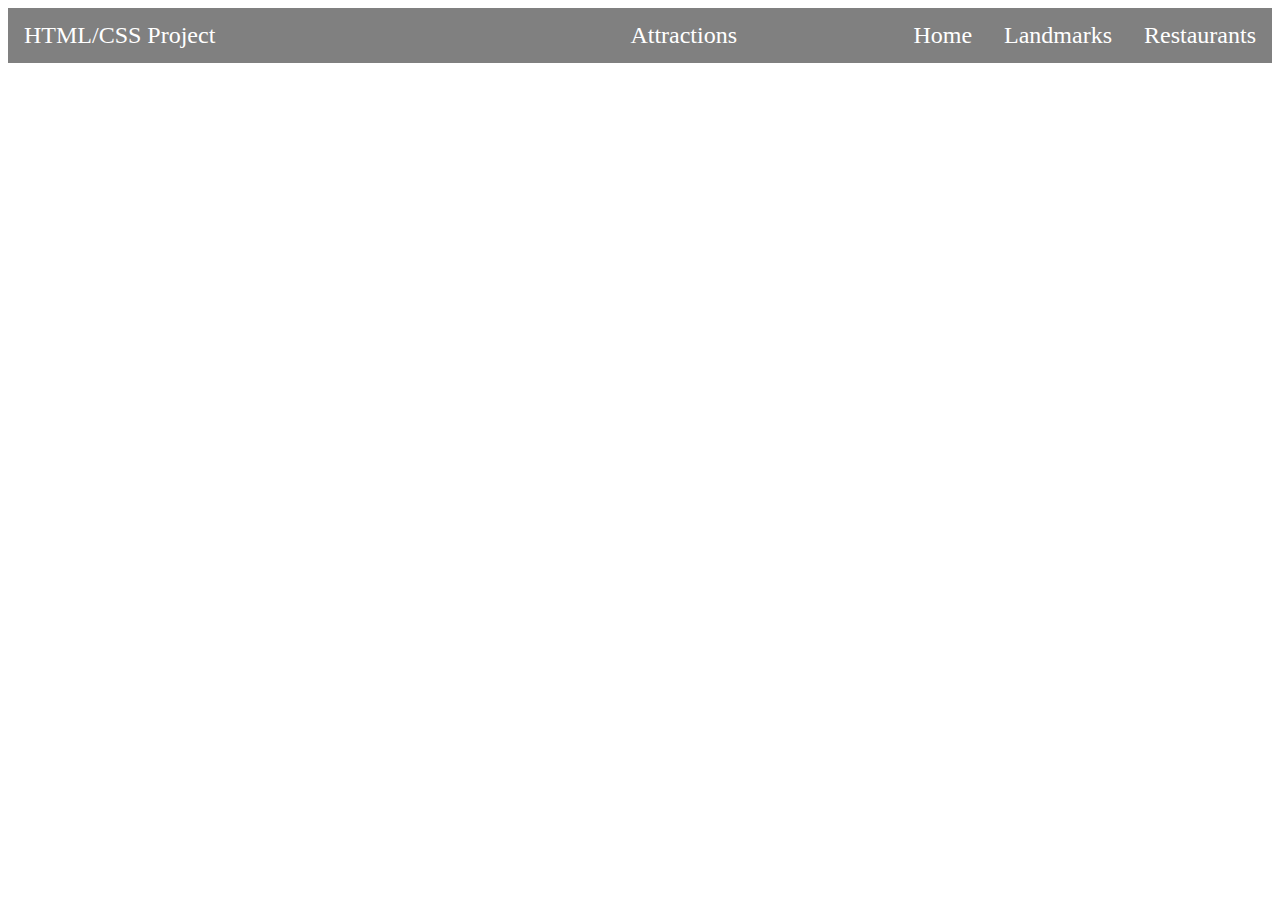
==== attractions.html @ 2b1c4d54 "Add files via upload" ====
<!DOCTYPE html>
<html lang="en">
<head>
    <meta charset="UTF-8">
    <meta http-equiv="X-UA-Compatible" content="IE=edge">
    <meta name="viewport" content="width=device-width, initial-scale=1.0">
    <title>Document</title>
    <link rel="stylesheet" href="styles.css">
</head>
<body>
    <ul>
        <li><a>HTML/CSS Project</a></li>
        <div class="pages">
            <li><a href="home.html" id="highlight">Home</a></li>
            <li><a href="landmarks.html" id="highlight">Landmarks</a></li>
            <li><a id="center">Attractions</a></li>
            <li><a href="restaurants.html" id="highlight">Restaurants</a></li>
        </div>
    </ul>
</body>
</html>
---- styles.css ----
ul {
    list-style-type: none;
    margin: 0;
    padding: 0;
    overflow: hidden;
    background-color: gray;
    font-size: 24px;
}

li{
    float: left;
}

.pages {
    float: right;
}

#center {
    position: absolute;
    left: 48%;
}
  
li a{
    display: block;
    color: white;
    text-align: center;
    padding: 14px 16px;
    text-decoration: none;
}
  
.pages li a#highlight:hover {
    background-color: #111;
}
  
h1, p {
    text-align: center;
}

img {
    width: 100%;
    object-fit: cover;
    border-radius: 15px;;
    height: 100%;
    grid-row: span 1;
}

#longIMG {
    grid-row: span 2;
}

@media only screen and (max-width: 768px) {
    .gallery {
        display: grid;
        grid-template-columns: 1; 
        grid-template-rows: auto;
        grid-gap: 10px;
    }
}

@media only screen and (min-width: 768px) {
    .gallery {
        display: grid;
        grid-template-columns: repeat(2, 1fr); 
        grid-template-rows: auto;
        grid-gap: 15px;
    }
}

@media only screen and (min-width: 1024px) {
    .gallery {
        display: grid;
        grid-template-columns: repeat(3, 1fr); 
        grid-template-rows: auto;
        grid-gap: 15px;
    }
}
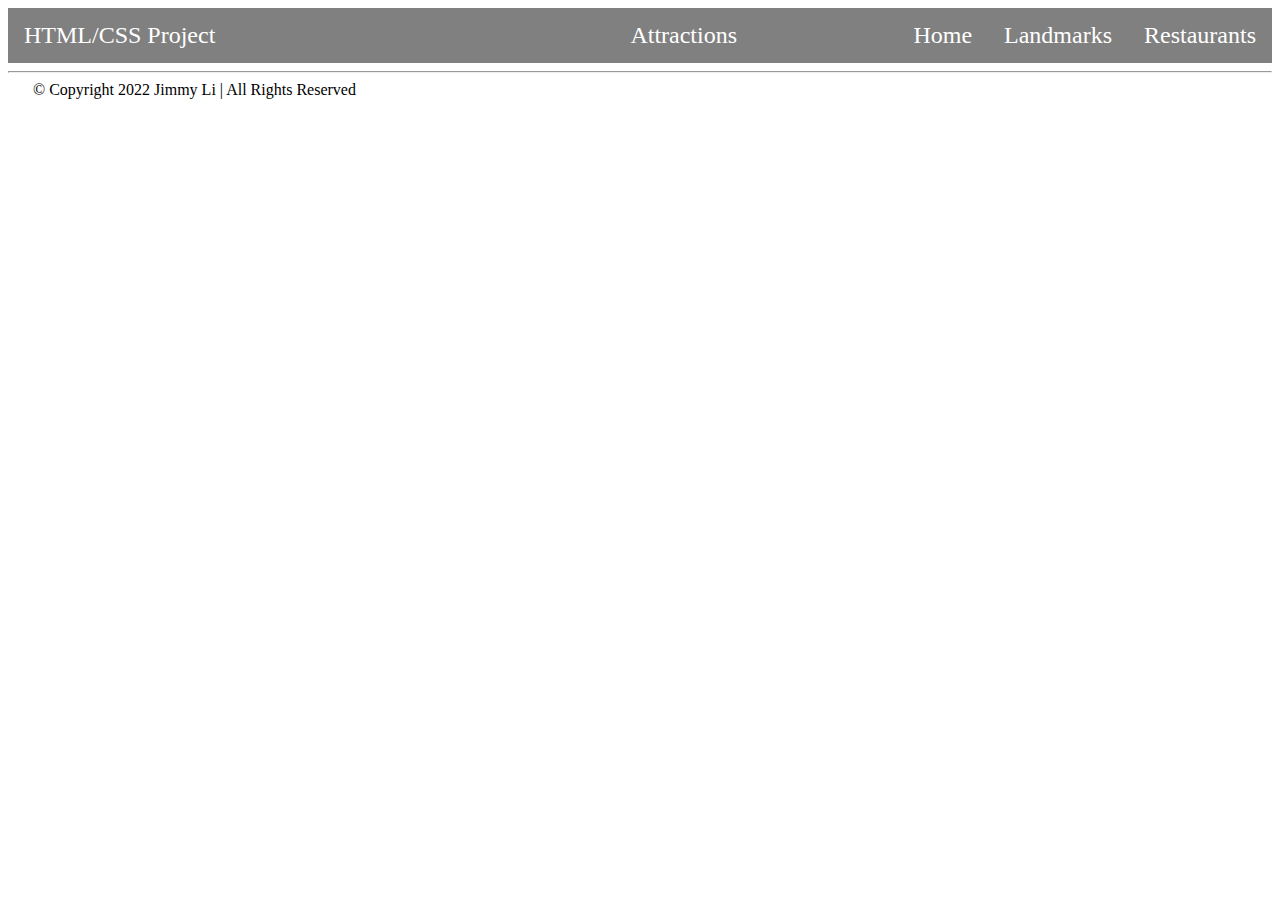
==== commit 38f4560d: "Add files via upload" ====
--- a/attractions.html
+++ b/attractions.html
@@ -11,11 +11,13 @@
     <ul>
         <li><a>HTML/CSS Project</a></li>
         <div class="pages">
-            <li><a href="home.html" id="highlight">Home</a></li>
+            <li><a href="index.html" id="highlight">Home</a></li>
             <li><a href="landmarks.html" id="highlight">Landmarks</a></li>
             <li><a id="center">Attractions</a></li>
             <li><a href="restaurants.html" id="highlight">Restaurants</a></li>
         </div>
     </ul>
+    <hr>
+    <footer>&copy; Copyright 2022 Jimmy Li | All Rights Reserved</footer>
 </body>
 </html>--- a/styles.css
+++ b/styles.css
@@ -1,3 +1,4 @@
+
 ul {
     list-style-type: none;
     margin: 0;
@@ -32,16 +33,37 @@
     background-color: #111;
 }
   
-h1, p {
+h1, h2, h3 {
     text-align: center;
 }
 
-img {
+h2, h3 {
+    font-weight: normal;
+    padding-left: 20px;
+    padding-right: 20px;
+}
+
+h3 {
+    border-bottom: 3px solid black;
+    width: 300px;
+    margin: auto;
+    padding-bottom: 10px;
+}
+
+.gallery > img {
     width: 100%;
     object-fit: cover;
     border-radius: 15px;;
     height: 100%;
     grid-row: span 1;
+    transition: 1s ease;
+}
+
+.gallery > img:hover{
+    -webkit-transform: scale(1.05);
+    -ms-transform: scale(1.05);
+    transform: scale(1.05);
+    transition: 1s ease;
 }
 
 #longIMG {
@@ -53,7 +75,8 @@
         display: grid;
         grid-template-columns: 1; 
         grid-template-rows: auto;
-        grid-gap: 10px;
+        grid-gap: 25px;
+        padding: 25px;
     }
 }
 
@@ -63,6 +86,7 @@
         grid-template-columns: repeat(2, 1fr); 
         grid-template-rows: auto;
         grid-gap: 15px;
+        padding: 25px;
     }
 }
 
@@ -71,7 +95,15 @@
         display: grid;
         grid-template-columns: repeat(3, 1fr); 
         grid-template-rows: auto;
-        grid-gap: 15px;
+        grid-gap: 25px;
+        padding: 25px;
     }
 }
 
+footer {
+    padding-left: 25px;
+}
+
+.container {
+    display: flex;
+}
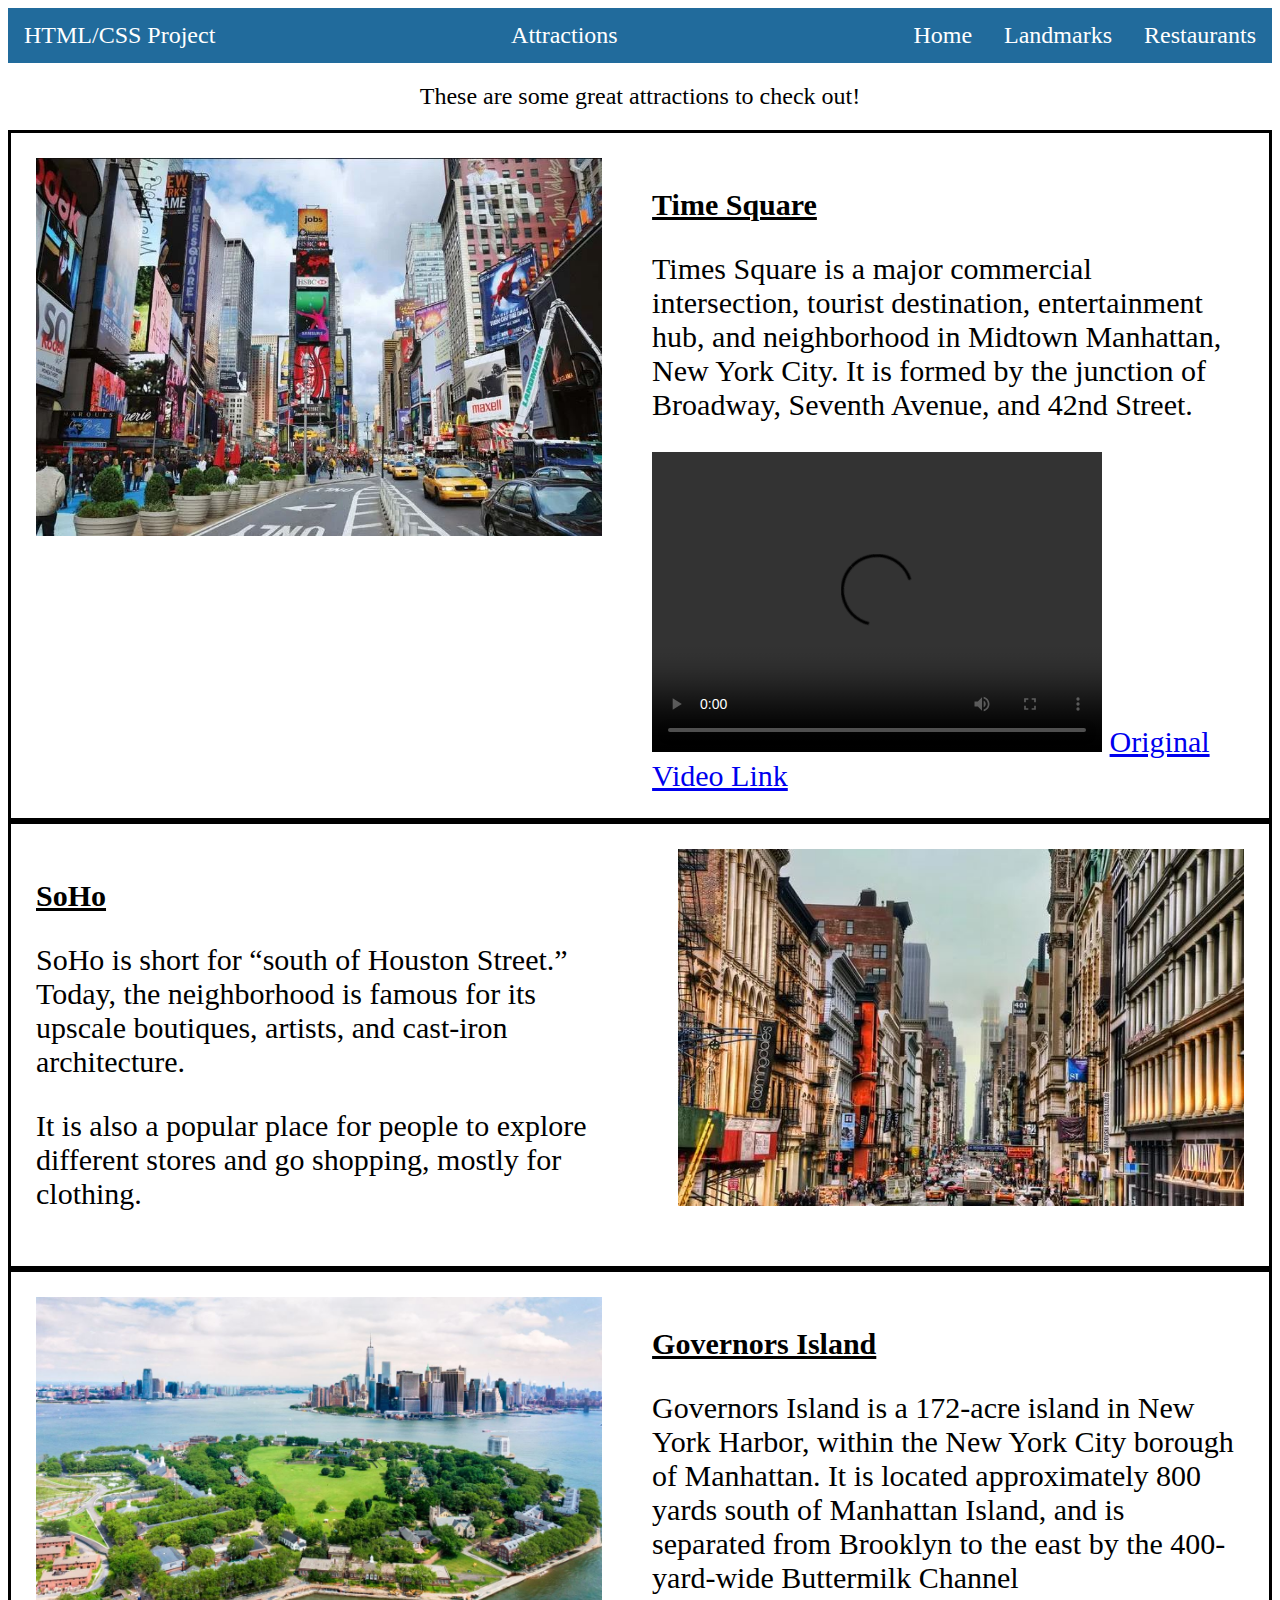
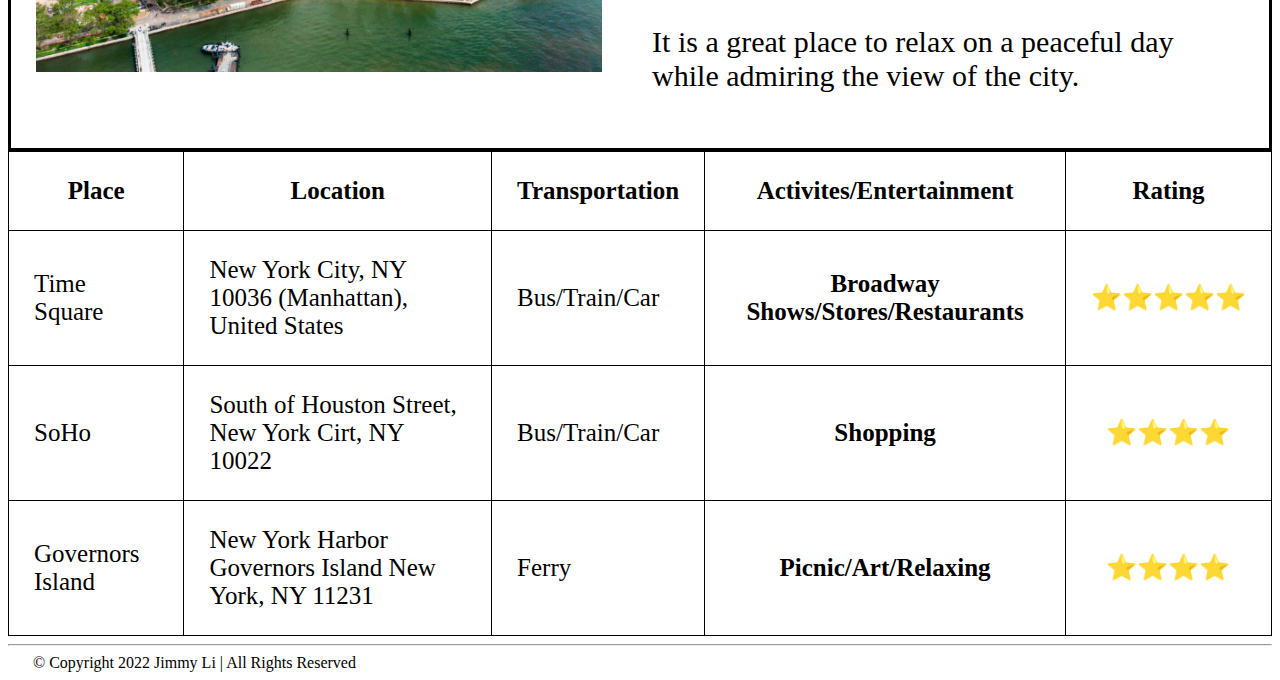
==== commit f6fb9a97: "Add files via upload" ====
--- a/attractions.html
+++ b/attractions.html
@@ -8,15 +8,75 @@
     <link rel="stylesheet" href="styles.css">
 </head>
 <body>
-    <ul>
-        <li><a>HTML/CSS Project</a></li>
-        <div class="pages">
-            <li><a href="index.html" id="highlight">Home</a></li>
-            <li><a href="landmarks.html" id="highlight">Landmarks</a></li>
-            <li><a id="center">Attractions</a></li>
-            <li><a href="restaurants.html" id="highlight">Restaurants</a></li>
+    <nav>
+        <ul>
+            <li><a>HTML/CSS Project</a></li>
+            <li><a>Attractions</a></li>
+            <div class="pages">
+                <li><a href="index.html" id="highlight">Home</a></li>
+                <li><a href="landmarks.html" id="highlight">Landmarks</a></li>
+                <li><a href="restaurants.html" id="highlight">Restaurants</a></li>
+            </div>
+        </ul>
+    </nav>
+    <h2>These are some great attractions to check out!</h2>
+    <div class="container">
+        <img id="attraction" src="Images/attraction1.jpg" alt="attraction1">
+        <div id="info">
+            <p id="title">Time Square</p>
+            <p>Times Square is a major commercial intersection, tourist destination, entertainment hub, and neighborhood in Midtown Manhattan, New York City. It is formed by the junction of Broadway, Seventh Avenue, and 42nd Street.</p>
+            <video controls width="450" height="300"><source src="Images/TimeSquare.mp4"></video>
+            <a href="https://www.youtube.com/watch?v=iq2HjjTzad4">Original Video Link</a>
         </div>
-    </ul>
+    </div>
+    <div class="container">
+        <div id="info">
+            <p id="title">SoHo</p>
+            <p>SoHo is short for “south of Houston Street.” Today, the neighborhood is famous for its upscale boutiques, artists, and cast-iron architecture.</p>
+            <P>It is also a popular place for people to explore different stores and go shopping, mostly for clothing.</P>
+        </div>
+        <img id="attraction" src="Images/attraction2.jpg" alt="attraction2">
+    </div>
+    <div class="container">
+        <img id="attraction" src="Images/attraction3.jpg" alt="attraction3">
+        <div id="info">
+            <p id="title">Governors Island</p>
+            <p>Governors Island is a 172-acre island in New York Harbor, within the New York City borough of Manhattan. It is located approximately 800 yards south of Manhattan Island, and is separated from Brooklyn to the east by the 400-yard-wide Buttermilk Channel</p>
+            <P>It is a great place to relax on a peaceful day while admiring the view of the city. </P>
+        </div>
+    </div>
+    <div>
+        <table>
+            <tr>
+                <th>Place</th>
+                <th>Location</th>
+                <th>Transportation</th>
+                <th>Activites/Entertainment</th>
+                <th>Rating</th>
+            </tr>
+            <tr>
+                <td>Time Square</td>
+                <td>New York City, NY 10036 (Manhattan), United States</td>
+                <td>Bus/Train/Car</td>
+                <th>Broadway Shows/Stores/Restaurants</th>
+                <th>⭐⭐⭐⭐⭐</th>
+            </tr>
+            <tr>
+                <td>SoHo</td>
+                <td>South of Houston Street, New York Cirt, NY 10022</td>
+                <td>Bus/Train/Car</td>
+                <th>Shopping</th>
+                <th>⭐⭐⭐⭐</th>
+            </tr>
+            <tr>
+                <td>Governors Island</td>
+                <td>New York Harbor Governors Island New York, NY 11231</td>
+                <td>Ferry</td>
+                <th>Picnic/Art/Relaxing</th>
+                <th>⭐⭐⭐⭐</th>
+            </tr>
+        </table>
+    </div>
     <hr>
     <footer>&copy; Copyright 2022 Jimmy Li | All Rights Reserved</footer>
 </body>
--- a/styles.css
+++ b/styles.css
@@ -1,24 +1,21 @@
-
-ul {
+/*General CSS For All Pages*/
+body {
+    background-color: white;
+}
+
+nav > ul {
     list-style-type: none;
     margin: 0;
     padding: 0;
-    overflow: hidden;
-    background-color: gray;
+    background-color: rgb(33, 107, 156);
     font-size: 24px;
-}
-
-li{
+    display: flex;
+    justify-content: space-between;
+    align-items: center;
+}
+
+nav li {
     float: left;
-}
-
-.pages {
-    float: right;
-}
-
-#center {
-    position: absolute;
-    left: 48%;
 }
   
 li a{
@@ -50,6 +47,79 @@
     padding-bottom: 10px;
 }
 
+footer {
+    padding-left: 25px;
+}
+
+.container {
+    display: flex;
+    border: solid;
+}
+
+#info {
+    font-size: 30px;
+    padding: 25px;
+    width: 900px;
+    overflow: auto;
+}
+
+#title {
+    text-decoration: underline;
+    font-weight: bold;
+}
+
+@media only screen and (max-width: 768px) {
+    .gallery {
+        display: grid;
+        grid-template-columns: 1; 
+        grid-template-rows: auto;
+        grid-gap: 25px;
+        padding: 25px;
+    }
+
+    #restaurantgrid {
+        display: grid;
+        grid-template-columns: repeat(1, 275px); 
+        grid-template-rows: repeat(1, 300px);
+        padding: 25px;
+    }
+}
+
+@media only screen and (min-width: 768px) {
+    .gallery {
+        display: grid;
+        grid-template-columns: repeat(2, 1fr); 
+        grid-template-rows: auto;
+        grid-gap: 15px;
+        padding: 25px;
+    }
+
+    #restaurantgrid {
+        display: grid;
+        grid-template-columns: repeat(1, 275px); 
+        grid-template-rows: repeat(1, 300px);
+        padding: 25px;
+    }
+}
+
+@media only screen and (min-width: 1024px) {
+    .gallery {
+        display: grid;
+        grid-template-columns: repeat(3, 1fr); 
+        grid-template-rows: auto;
+        grid-gap: 25px;
+        padding: 25px;
+    }
+
+    #restaurantgrid {
+        display: grid;
+        grid-template-columns: repeat(2, 450px); 
+        grid-template-rows: repeat(2, 300px);
+        padding: 25px;
+    }
+}
+
+/*CSS For Index*/
 .gallery > img {
     width: 100%;
     object-fit: cover;
@@ -70,40 +140,73 @@
     grid-row: span 2;
 }
 
-@media only screen and (max-width: 768px) {
-    .gallery {
-        display: grid;
-        grid-template-columns: 1; 
-        grid-template-rows: auto;
-        grid-gap: 25px;
-        padding: 25px;
-    }
-}
-
-@media only screen and (min-width: 768px) {
-    .gallery {
-        display: grid;
-        grid-template-columns: repeat(2, 1fr); 
-        grid-template-rows: auto;
-        grid-gap: 15px;
-        padding: 25px;
-    }
-}
-
-@media only screen and (min-width: 1024px) {
-    .gallery {
-        display: grid;
-        grid-template-columns: repeat(3, 1fr); 
-        grid-template-rows: auto;
-        grid-gap: 25px;
-        padding: 25px;
-    }
-}
-
-footer {
-    padding-left: 25px;
-}
-
-.container {
-    display: flex;
-}
+/*CSS For Restaurant*/
+#restaurantgrid > img {
+    width: 100%;
+    object-fit: cover;
+    height: 100%;
+    grid-row: span 1;
+    transition: 1s ease;
+}
+
+/*CSS For Landmarks*/
+.container > #landmark {
+    width: 45%;
+    height: 35%;
+    padding: 25px;
+}
+
+input[type=text], select {
+    width: 100%;
+    padding: 12px 20px;
+    margin: 8px 0;
+    display: inline-block;
+    border: 1px solid #ccc;
+    border-radius: 4px;
+    box-sizing: border-box;
+}
+
+#radiobutton {
+    width: 100%;
+    margin: 8px 0;
+}
+  
+input[type=submit] {
+    width: 100%;
+    background-color: #4CAF50;
+    color: white;
+    padding: 14px 20px;
+    margin: 8px 0;
+    border: none;
+    border-radius: 4px;
+    cursor: pointer;
+}
+  
+input[type=submit]:hover {
+    background-color: #45a049;
+}
+  
+.survey {
+    
+    border-radius: 5px;
+    background-color: #f2f2f2;
+    padding: 20px;
+}
+
+/*CSS For Attractions*/
+.container > #attraction {
+    width: 45%;
+    height: 35%;
+    padding: 25px;
+}
+
+table, th, td { 
+    border: 1px solid; 
+    padding: 25px;
+}
+
+table {
+    border-collapse: collapse;
+    width: 100%;
+    font-size: 25px;
+}
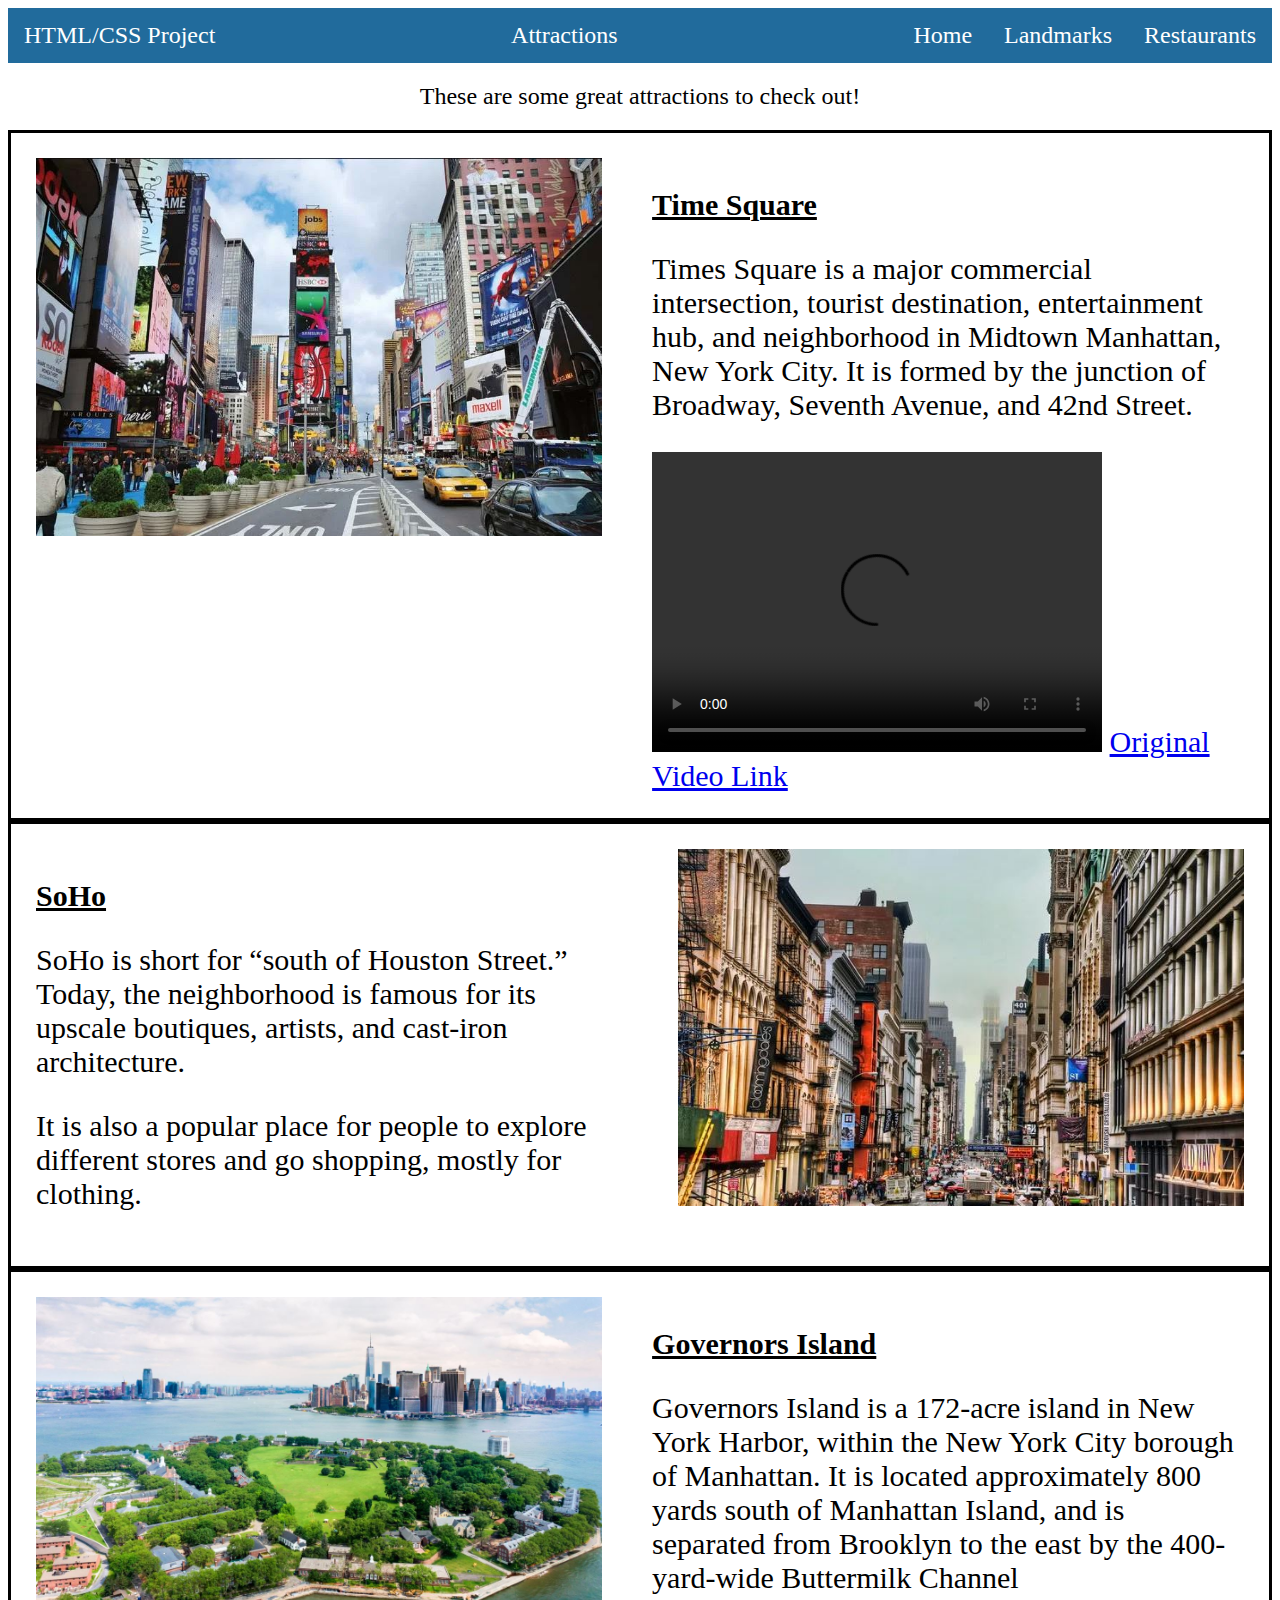
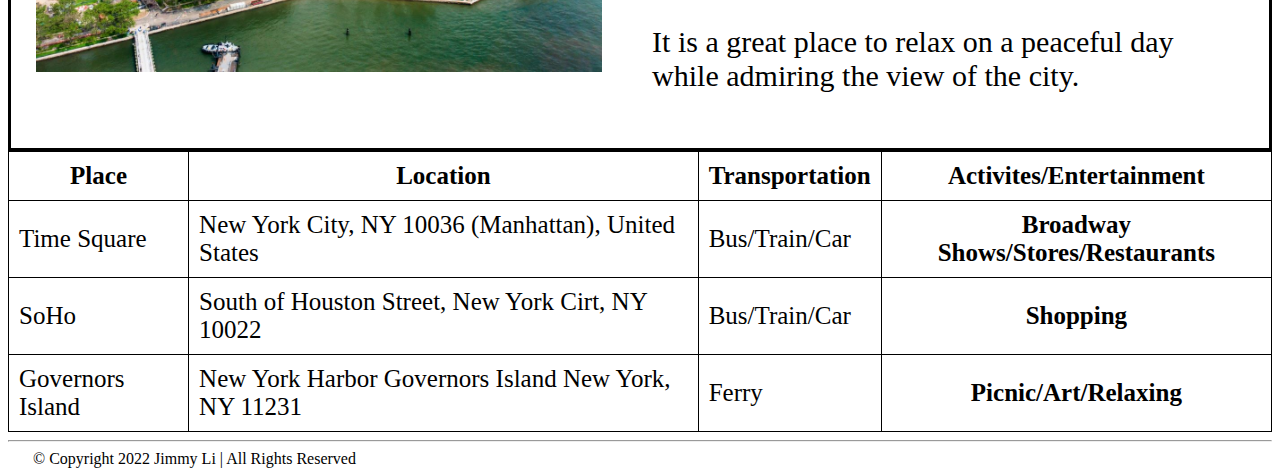
==== commit 144d5e6e: "Add files via upload" ====
--- a/attractions.html
+++ b/attractions.html
@@ -25,7 +25,7 @@
         <div id="info">
             <p id="title">Time Square</p>
             <p>Times Square is a major commercial intersection, tourist destination, entertainment hub, and neighborhood in Midtown Manhattan, New York City. It is formed by the junction of Broadway, Seventh Avenue, and 42nd Street.</p>
-            <video controls width="450" height="300"><source src="Images/TimeSquare.mp4"></video>
+            <video controls><source src="Images/TimeSquare.mp4"></video>
             <a href="https://www.youtube.com/watch?v=iq2HjjTzad4">Original Video Link</a>
         </div>
     </div>
@@ -52,28 +52,24 @@
                 <th>Location</th>
                 <th>Transportation</th>
                 <th>Activites/Entertainment</th>
-                <th>Rating</th>
             </tr>
             <tr>
                 <td>Time Square</td>
                 <td>New York City, NY 10036 (Manhattan), United States</td>
                 <td>Bus/Train/Car</td>
                 <th>Broadway Shows/Stores/Restaurants</th>
-                <th>⭐⭐⭐⭐⭐</th>
             </tr>
             <tr>
                 <td>SoHo</td>
                 <td>South of Houston Street, New York Cirt, NY 10022</td>
                 <td>Bus/Train/Car</td>
                 <th>Shopping</th>
-                <th>⭐⭐⭐⭐</th>
             </tr>
             <tr>
                 <td>Governors Island</td>
                 <td>New York Harbor Governors Island New York, NY 11231</td>
                 <td>Ferry</td>
                 <th>Picnic/Art/Relaxing</th>
-                <th>⭐⭐⭐⭐</th>
             </tr>
         </table>
     </div>
--- a/styles.css
+++ b/styles.css
@@ -56,13 +56,6 @@
     border: solid;
 }
 
-#info {
-    font-size: 30px;
-    padding: 25px;
-    width: 900px;
-    overflow: auto;
-}
-
 #title {
     text-decoration: underline;
     font-weight: bold;
@@ -79,9 +72,27 @@
 
     #restaurantgrid {
         display: grid;
-        grid-template-columns: repeat(1, 275px); 
-        grid-template-rows: repeat(1, 300px);
-        padding: 25px;
+        grid-template-columns: repeat(1, 250px); 
+        grid-template-rows: repeat(1, 200px);
+        padding: 25px;
+    }
+
+    #info {
+        font-size: 15px;
+        padding: 25px;
+        width: 900px;
+        overflow: auto;
+    }
+
+    video {
+        width: 175px;
+        height: 125px;
+    }
+
+    table {
+        border-collapse: collapse;
+        width: 100%;
+        font-size: 14px;
     }
 }
 
@@ -97,8 +108,26 @@
     #restaurantgrid {
         display: grid;
         grid-template-columns: repeat(1, 275px); 
-        grid-template-rows: repeat(1, 300px);
-        padding: 25px;
+        grid-template-rows: repeat(1, 220px);
+        padding: 25px;
+    }
+
+    #info {
+        font-size: 20px;
+        padding: 25px;
+        width: 900px;
+        overflow: auto;
+    }
+
+    video {
+        width: 325px;
+        height: 200px;
+    }
+
+    table {
+        border-collapse: collapse;
+        width: 100%;
+        font-size: 20px;
     }
 }
 
@@ -116,6 +145,24 @@
         grid-template-columns: repeat(2, 450px); 
         grid-template-rows: repeat(2, 300px);
         padding: 25px;
+    }
+
+    #info {
+        font-size: 30px;
+        padding: 25px;
+        width: 900px;
+        overflow: auto;
+    }
+
+    video {
+        width: 450px;
+        height: 300px;
+    }
+
+    table {
+        border-collapse: collapse;
+        width: 100%;
+        font-size: 25px;
     }
 }
 
@@ -202,11 +249,5 @@
 
 table, th, td { 
     border: 1px solid; 
-    padding: 25px;
-}
-
-table {
-    border-collapse: collapse;
-    width: 100%;
-    font-size: 25px;
-}
+    padding: 10px;
+}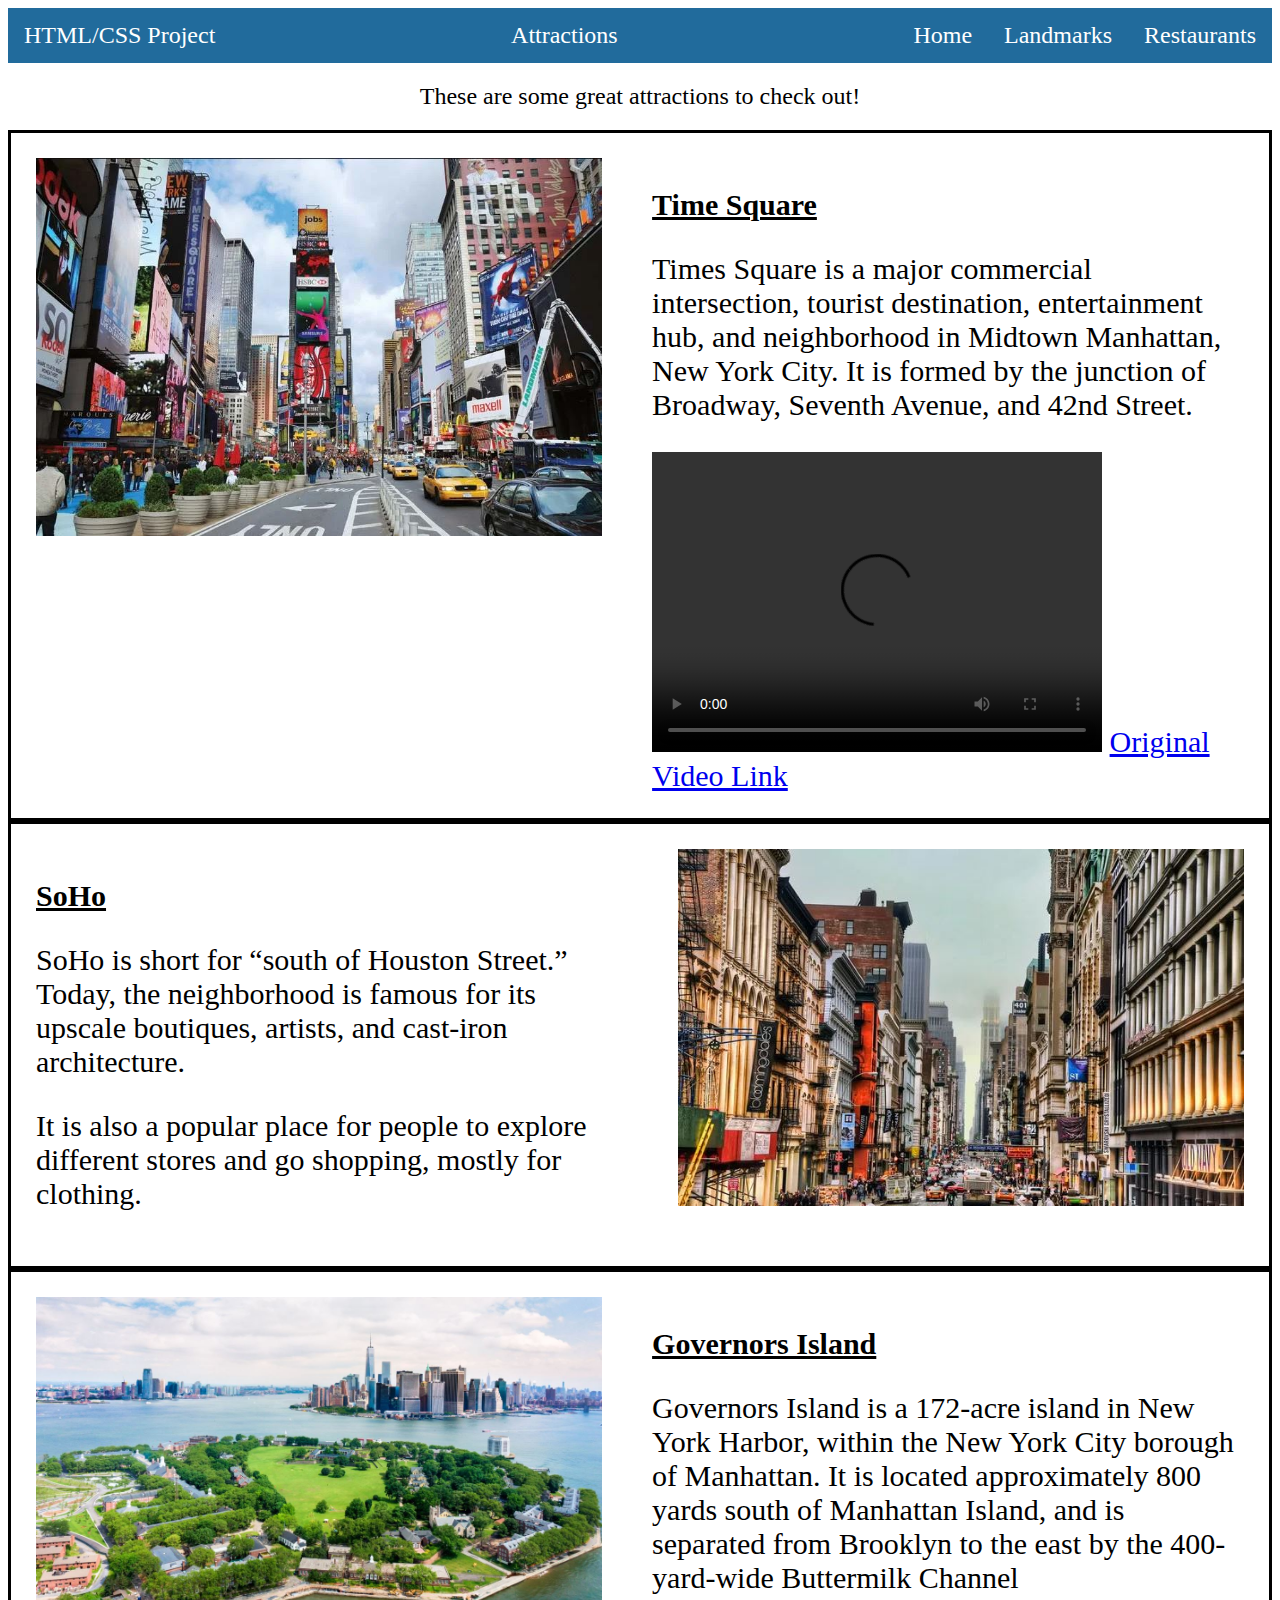
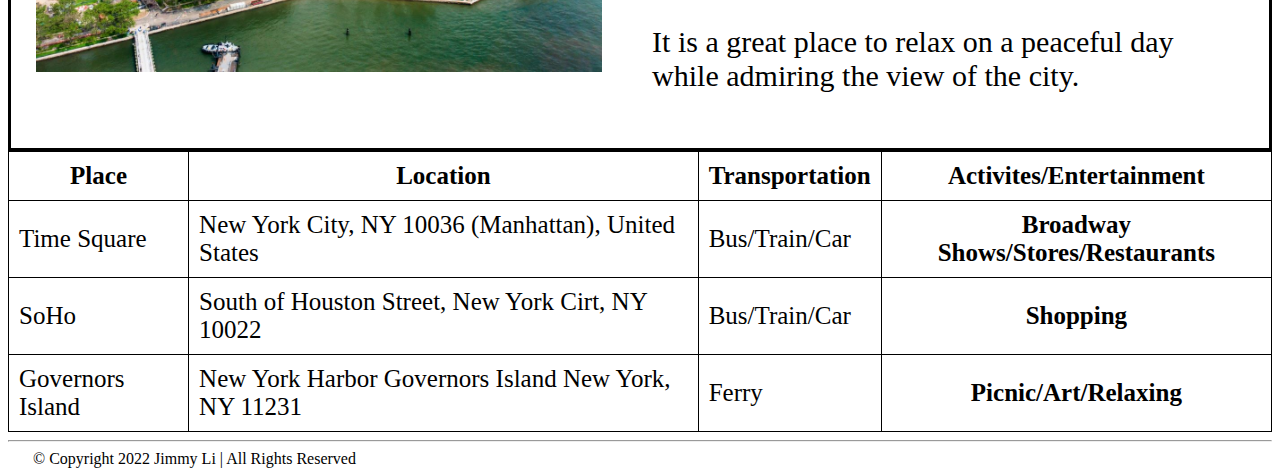
==== commit fa2842d4: "Add files via upload" ====
--- a/attractions.html
+++ b/attractions.html
@@ -8,6 +8,7 @@
     <link rel="stylesheet" href="styles.css">
 </head>
 <body>
+    <!--Nav bar using a list-->
     <nav>
         <ul>
             <li><a>HTML/CSS Project</a></li>
@@ -20,6 +21,7 @@
         </ul>
     </nav>
     <h2>These are some great attractions to check out!</h2>
+    <!--Attractions with images and descriptions-->
     <div class="container">
         <img id="attraction" src="Images/attraction1.jpg" alt="attraction1">
         <div id="info">
@@ -45,6 +47,7 @@
             <P>It is a great place to relax on a peaceful day while admiring the view of the city. </P>
         </div>
     </div>
+    <!--Table information-->
     <div>
         <table>
             <tr>
@@ -74,6 +77,7 @@
         </table>
     </div>
     <hr>
+    <!--Copyright information-->
     <footer>&copy; Copyright 2022 Jimmy Li | All Rights Reserved</footer>
 </body>
 </html>--- a/styles.css
+++ b/styles.css
@@ -61,6 +61,7 @@
     font-weight: bold;
 }
 
+/*Different Screen Sizes*/
 @media only screen and (max-width: 768px) {
     .gallery {
         display: grid;
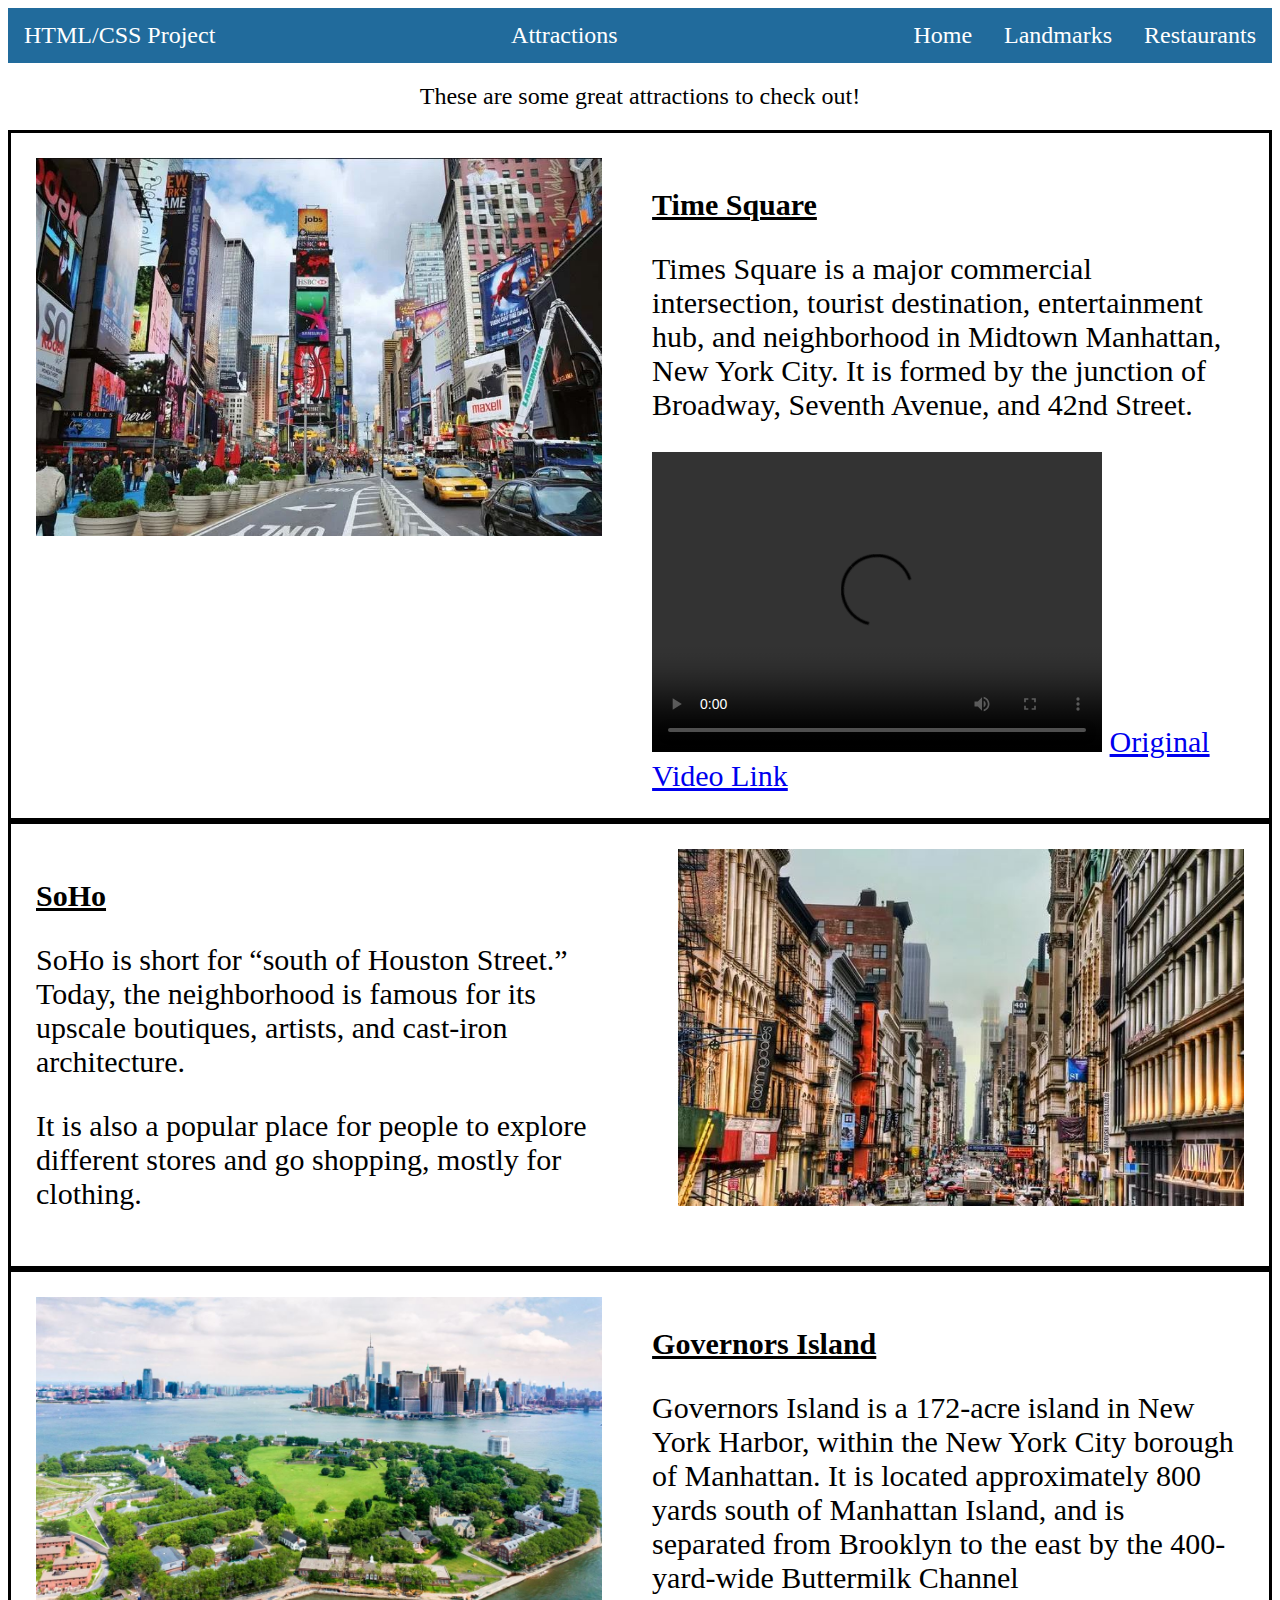
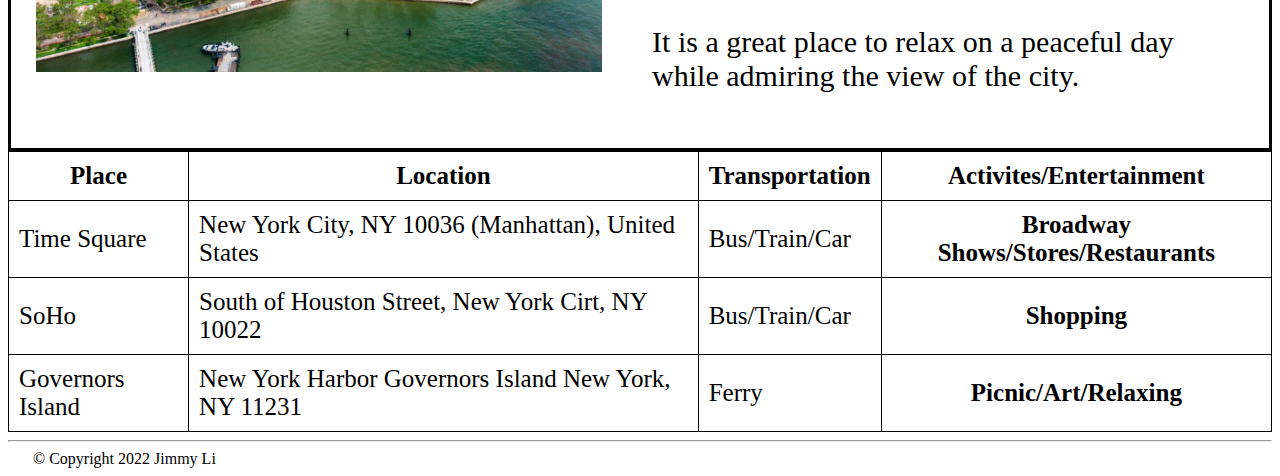
==== commit 303398b0: "Add files via upload" ====
--- a/attractions.html
+++ b/attractions.html
@@ -14,35 +14,35 @@
             <li><a>HTML/CSS Project</a></li>
             <li><a>Attractions</a></li>
             <div class="pages">
-                <li><a href="index.html" id="highlight">Home</a></li>
-                <li><a href="landmarks.html" id="highlight">Landmarks</a></li>
-                <li><a href="restaurants.html" id="highlight">Restaurants</a></li>
+                <li><a href="index.html" class="highlight">Home</a></li>
+                <li><a href="landmarks.html" class="highlight">Landmarks</a></li>
+                <li><a href="restaurants.html" class="highlight">Restaurants</a></li>
             </div>
         </ul>
     </nav>
     <h2>These are some great attractions to check out!</h2>
     <!--Attractions with images and descriptions-->
     <div class="container">
-        <img id="attraction" src="Images/attraction1.jpg" alt="attraction1">
-        <div id="info">
-            <p id="title">Time Square</p>
+        <img class="attraction" src="Images/attraction1.jpg" alt="attraction1">
+        <div class="info">
+            <p class="title">Time Square</p>
             <p>Times Square is a major commercial intersection, tourist destination, entertainment hub, and neighborhood in Midtown Manhattan, New York City. It is formed by the junction of Broadway, Seventh Avenue, and 42nd Street.</p>
             <video controls><source src="Images/TimeSquare.mp4"></video>
             <a href="https://www.youtube.com/watch?v=iq2HjjTzad4">Original Video Link</a>
         </div>
     </div>
     <div class="container">
-        <div id="info">
-            <p id="title">SoHo</p>
+        <div class="info">
+            <p class="title">SoHo</p>
             <p>SoHo is short for “south of Houston Street.” Today, the neighborhood is famous for its upscale boutiques, artists, and cast-iron architecture.</p>
             <P>It is also a popular place for people to explore different stores and go shopping, mostly for clothing.</P>
         </div>
-        <img id="attraction" src="Images/attraction2.jpg" alt="attraction2">
+        <img class="attraction" src="Images/attraction2.jpg" alt="attraction2">
     </div>
     <div class="container">
-        <img id="attraction" src="Images/attraction3.jpg" alt="attraction3">
-        <div id="info">
-            <p id="title">Governors Island</p>
+        <img class="attraction" src="Images/attraction3.jpg" alt="attraction3">
+        <div class="info">
+            <p class="title">Governors Island</p>
             <p>Governors Island is a 172-acre island in New York Harbor, within the New York City borough of Manhattan. It is located approximately 800 yards south of Manhattan Island, and is separated from Brooklyn to the east by the 400-yard-wide Buttermilk Channel</p>
             <P>It is a great place to relax on a peaceful day while admiring the view of the city. </P>
         </div>
@@ -78,6 +78,6 @@
     </div>
     <hr>
     <!--Copyright information-->
-    <footer>&copy; Copyright 2022 Jimmy Li | All Rights Reserved</footer>
+    <footer>&copy; Copyright 2022 Jimmy Li</footer>
 </body>
 </html>--- a/styles.css
+++ b/styles.css
@@ -26,7 +26,7 @@
     text-decoration: none;
 }
   
-.pages li a#highlight:hover {
+.pages li a.highlight:hover {
     background-color: #111;
 }
   
@@ -56,7 +56,7 @@
     border: solid;
 }
 
-#title {
+.title {
     text-decoration: underline;
     font-weight: bold;
 }
@@ -71,14 +71,14 @@
         padding: 25px;
     }
 
-    #restaurantgrid {
+    .restaurantgrid {
         display: grid;
         grid-template-columns: repeat(1, 250px); 
         grid-template-rows: repeat(1, 200px);
         padding: 25px;
     }
 
-    #info {
+    .info {
         font-size: 15px;
         padding: 25px;
         width: 900px;
@@ -106,14 +106,14 @@
         padding: 25px;
     }
 
-    #restaurantgrid {
+    .restaurantgrid {
         display: grid;
         grid-template-columns: repeat(1, 275px); 
         grid-template-rows: repeat(1, 220px);
         padding: 25px;
     }
 
-    #info {
+    .info {
         font-size: 20px;
         padding: 25px;
         width: 900px;
@@ -141,14 +141,14 @@
         padding: 25px;
     }
 
-    #restaurantgrid {
-        display: grid;
-        grid-template-columns: repeat(2, 450px); 
+    .restaurantgrid {
+        display: grid;
+        grid-template-columns: repeat(2, 1fr); 
         grid-template-rows: repeat(2, 300px);
         padding: 25px;
     }
 
-    #info {
+    .info {
         font-size: 30px;
         padding: 25px;
         width: 900px;
@@ -184,12 +184,12 @@
     transition: 1s ease;
 }
 
-#longIMG {
+.longIMG {
     grid-row: span 2;
 }
 
 /*CSS For Restaurant*/
-#restaurantgrid > img {
+.restaurantgrid > img {
     width: 100%;
     object-fit: cover;
     height: 100%;
@@ -198,7 +198,7 @@
 }
 
 /*CSS For Landmarks*/
-.container > #landmark {
+.container > .landmark {
     width: 45%;
     height: 35%;
     padding: 25px;
@@ -242,7 +242,7 @@
 }
 
 /*CSS For Attractions*/
-.container > #attraction {
+.container > .attraction {
     width: 45%;
     height: 35%;
     padding: 25px;
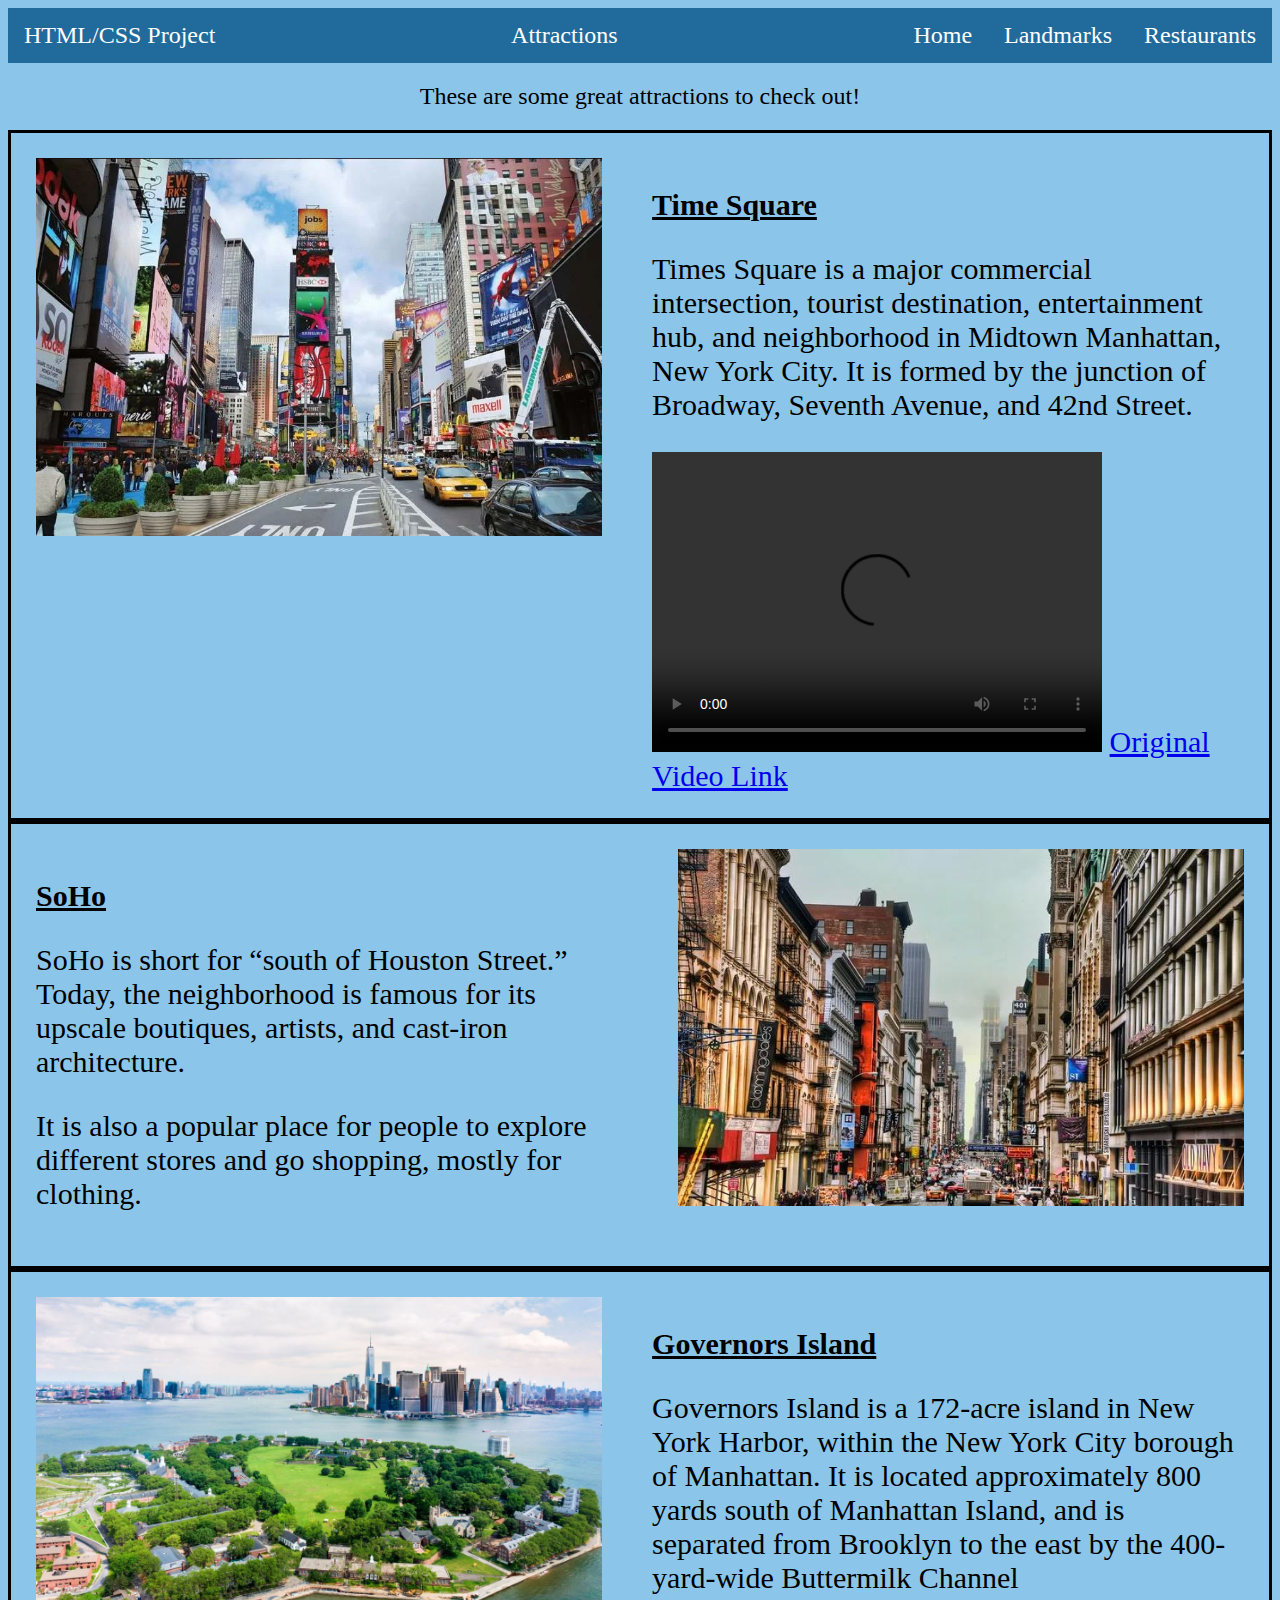
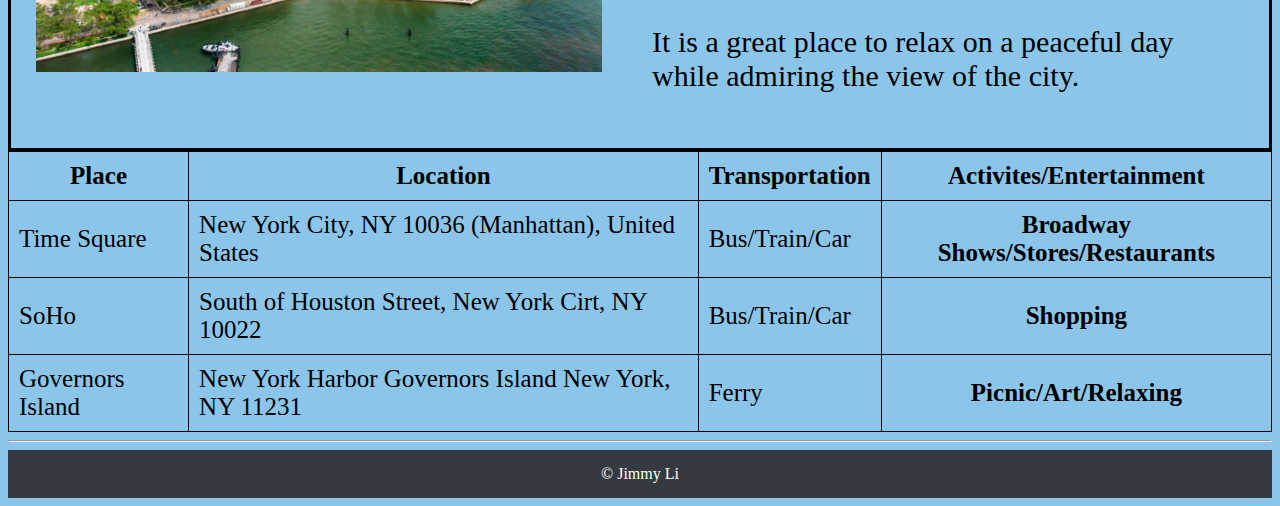
==== commit 6db7e08c: "Add files via upload" ====
--- a/attractions.html
+++ b/attractions.html
@@ -78,6 +78,6 @@
     </div>
     <hr>
     <!--Copyright information-->
-    <footer>&copy; Copyright 2022 Jimmy Li</footer>
+    <footer>&copy; Jimmy Li</footer>
 </body>
 </html>--- a/styles.css
+++ b/styles.css
@@ -1,6 +1,6 @@
 /*General CSS For All Pages*/
 body {
-    background-color: white;
+    background-color: #8bc6ea;
 }
 
 nav > ul {
@@ -48,7 +48,10 @@
 }
 
 footer {
-    padding-left: 25px;
+    padding: 15px;
+    text-align: center;
+    background-color: #343a40;
+    color: white;
 }
 
 .container {
@@ -73,8 +76,8 @@
 
     .restaurantgrid {
         display: grid;
-        grid-template-columns: repeat(1, 250px); 
-        grid-template-rows: repeat(1, 200px);
+        grid-template-columns: repeat(1, 1fr); 
+        grid-template-rows: repeat(1, 1fr);
         padding: 25px;
     }
 
@@ -108,8 +111,8 @@
 
     .restaurantgrid {
         display: grid;
-        grid-template-columns: repeat(1, 275px); 
-        grid-template-rows: repeat(1, 220px);
+        grid-template-columns: repeat(1, 1fr); 
+        grid-template-rows: repeat(1, 1fr);
         padding: 25px;
     }
 
@@ -184,7 +187,7 @@
     transition: 1s ease;
 }
 
-.longIMG {
+.gallery > .longIMG {
     grid-row: span 2;
 }
 
@@ -235,7 +238,6 @@
 }
   
 .survey {
-    
     border-radius: 5px;
     background-color: #f2f2f2;
     padding: 20px;
